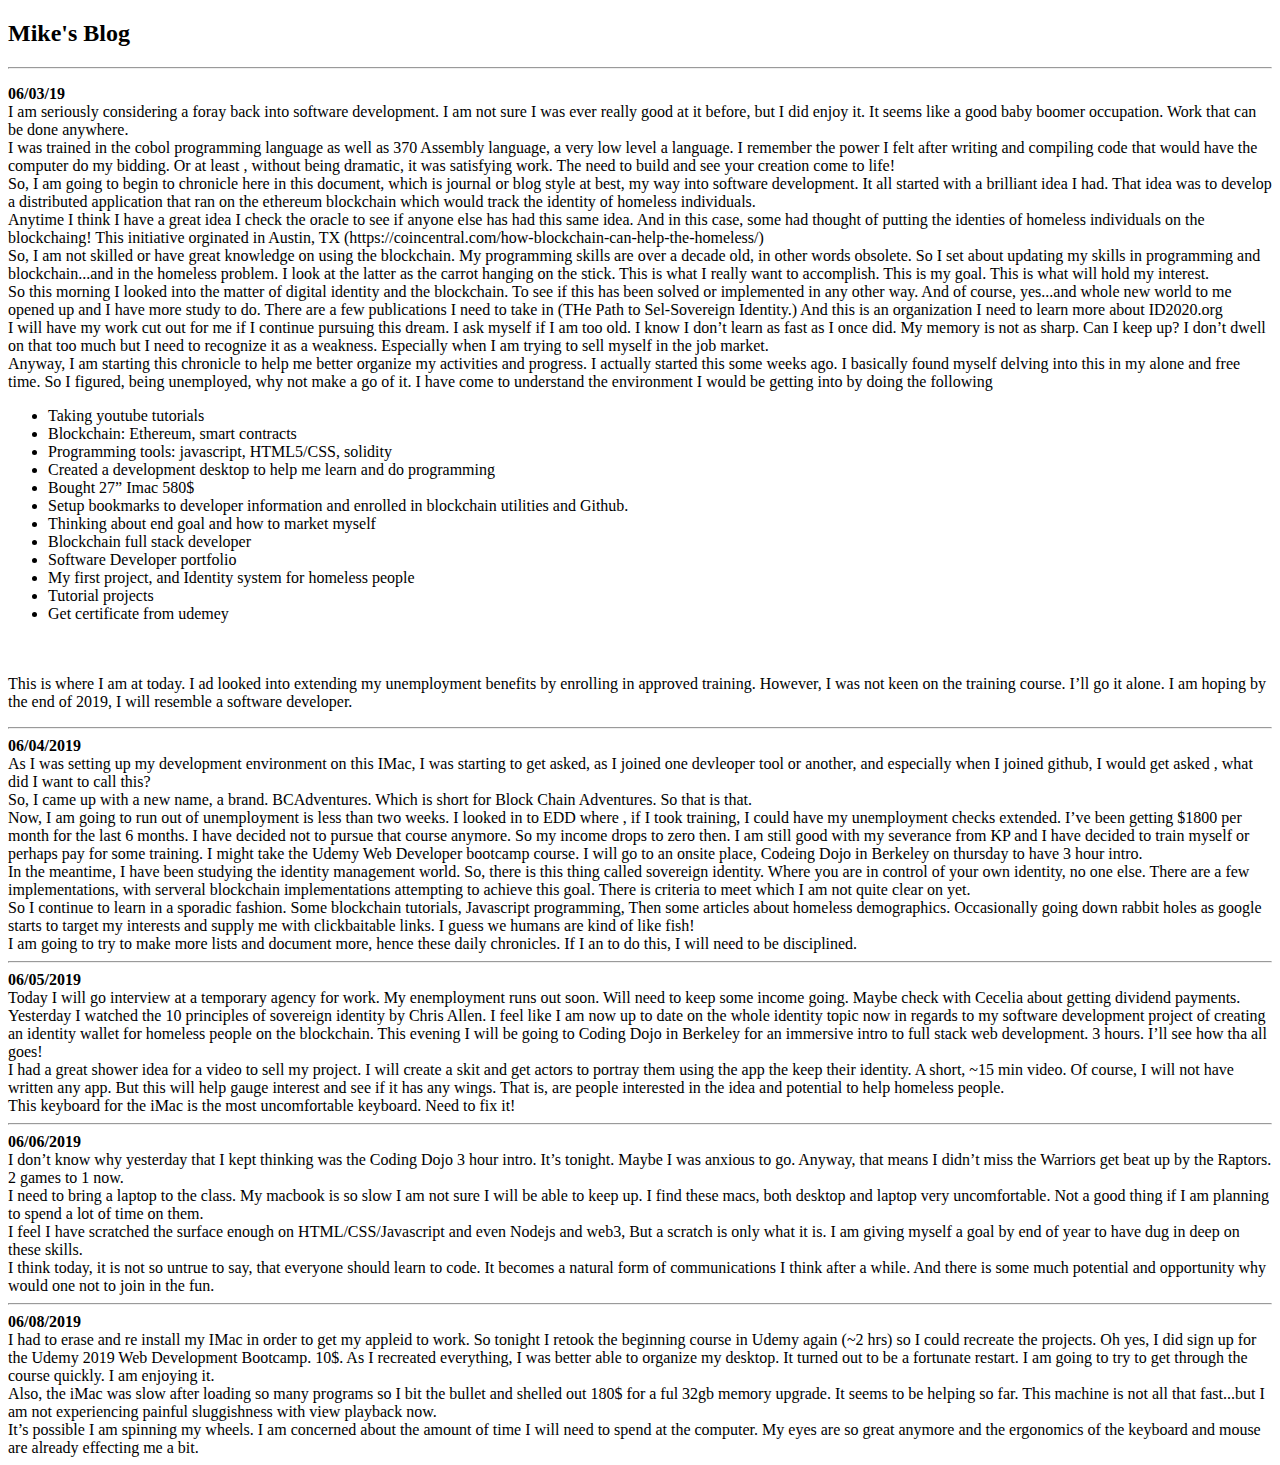
==== blog.html @ 6df71526 "added initial cv web site files" ====
<!DOCTYPE html>
<html lang="en" dir="ltr">

<head>
  <meta charset="utf-8">
  <title>Mike's Blog</title>
</head>

<body>
  <h2>Mike's Blog</h2>
  <hr>
  <div class="logentry">
    <p><strong>06/03/19</strong>
      <br>
      I am seriously considering a foray back into software development. I am not sure I was ever really good at it before, but I did enjoy it. It seems like a good baby boomer occupation. Work that can be done anywhere.
      <br>
      I was trained in the cobol programming language as well as 370 Assembly language, a very low level a language. I remember the power I felt after writing and compiling code that would have the computer do my bidding. Or at least , without being
      dramatic, it was satisfying work. The need to build and see your creation come to life!
      <br>
      So, I am going to begin to chronicle here in this document, which is journal or blog style at best, my way into software development. It all started with a brilliant idea I had. That idea was to develop a distributed application that ran on the
      ethereum blockchain which would track the identity of homeless individuals.
      <br>
      Anytime I think I have a great idea I check the oracle to see if anyone else has had this same idea. And in this case, some had thought of putting the identies of homeless individuals on the blockchaing! This initiative orginated in Austin, TX
      (https://coincentral.com/how-blockchain-can-help-the-homeless/)
      <br>
      So, I am not skilled or have great knowledge on using the blockchain. My programming skills are over a decade old, in other words obsolete. So I set about updating my skills in programming and blockchain...and in the homeless problem. I look at
      the latter as the carrot hanging on the stick. This is what I really want to accomplish. This is my goal. This is what will hold my interest.
      <br>
      So this morning I looked into the matter of digital identity and the blockchain. To see if this has been solved or implemented in any other way. And of course, yes...and whole new world to me opened up and I have more study to do. There are a
      few publications I need to take in (THe Path to Sel-Sovereign Identity.) And this is an organization I need to learn more about ID2020.org
      <br>
      I will have my work cut out for me if I continue pursuing this dream. I ask myself if I am too old. I know I don’t learn as fast as I once did. My memory is not as sharp. Can I keep up? I don’t dwell on that too much but I need to recognize it
      as a weakness. Especially when I am trying to sell myself in the job market.
      <br>
      Anyway, I am starting this chronicle to help me better organize my activities and progress. I actually started this some weeks ago. I basically found myself delving into this in my alone and free time. So I figured, being unemployed, why not
      make a go of it. I have come to understand the environment I would be getting into by doing the following
      <br>
      <ul>
        <li>Taking youtube tutorials</li>
        <li>Blockchain: Ethereum, smart contracts</li>
        <li>Programming tools: javascript, HTML5/CSS, solidity</li>
        <li>Created a development desktop to help me learn and do programming</li>
        <li>Bought 27” Imac 580$</li>
        <li>Setup bookmarks to developer information and enrolled in blockchain utilities and Github.</li>
        <li>Thinking about end goal and how to market myself</li>
        <li>Blockchain full stack developer</li>
        <li>Software Developer portfolio</li>
        <li>My first project, and Identity system for homeless people</li>
        <li>Tutorial projects</li>
        <li>Get certificate from udemey</li>
      </ul>
      <br>
      <br>

      This is where I am at today. I ad looked into extending my unemployment benefits by enrolling in approved training. However, I was not keen on the training course. I’ll go it alone. I am hoping by the end of 2019, I will resemble a software
      developer.
    </p>
    <hr>
  </div>
  <div class="logentry">
    <strong>06/04/2019</strong>
    <br>

    As I was setting up my development environment on this IMac, I was starting to get asked, as I joined one devleoper tool or another, and especially when I joined github, I would get asked , what did I want to call this?
    <br>
    So, I came up with a new name, a brand. BCAdventures. Which is short for Block Chain Adventures. So that is that.
    <br>
    Now, I am going to run out of unemployment is less than two weeks. I looked in to EDD where , if I took training, I could have my unemployment checks extended. I’ve been getting $1800 per month for the last 6 months. I have decided not to pursue
    that course anymore. So my income drops to zero then. I am still good with my severance from KP and I have decided to train myself or perhaps pay for some training. I might take the Udemy Web Developer bootcamp course. I will go to an onsite
    place, Codeing Dojo in Berkeley on thursday to have 3 hour intro.
    <br>
    In the meantime, I have been studying the identity management world. So, there is this thing called sovereign identity. Where you are in control of your own identity, no one else. There are a few implementations, with serveral blockchain
    implementations attempting to achieve this goal. There is criteria to meet which I am not quite clear on yet.
    <br>
    So I continue to learn in a sporadic fashion. Some blockchain tutorials, Javascript programming, Then some articles about homeless demographics. Occasionally going down rabbit holes as google starts to target my interests and supply me with
    clickbaitable links. I guess we humans are kind of like fish!
    <br>
    I am going to try to make more lists and document more, hence these daily chronicles. If I an to do this, I will need to be disciplined.
    <hr>

  </div>
  <div class="logentry">
    <strong>06/05/2019</strong>
    <br>
    Today I will go interview at a temporary agency for work. My enemployment runs out soon. Will need to keep some income going. Maybe check with Cecelia about getting dividend payments.
    <br>
    Yesterday I watched the 10 principles of sovereign identity by Chris Allen. I feel like I am now up to date on the whole identity topic now in regards to my software development project of creating an identity wallet for homeless people on the
    blockchain. This evening I will be going to Coding Dojo in Berkeley for an immersive intro to full stack web development. 3 hours. I’ll see how tha all goes!
    <br>
    I had a great shower idea for a video to sell my project. I will create a skit and get actors to portray them using the app the keep their identity. A short, ~15 min video. Of course, I will not have written any app. But this will help gauge
    interest and see if it has any wings. That is, are people interested in the idea and potential to help homeless people.
    <br>
    This keyboard for the iMac is the most uncomfortable keyboard. Need to fix it!
    <hr>

  </div>
  <div class="logentry">
    <strong> 06/06/2019</strong>
    <br>
    I don’t know why yesterday that I kept thinking was the Coding Dojo 3 hour intro. It’s tonight. Maybe I was anxious to go. Anyway, that means I didn’t miss the Warriors get beat up by the Raptors. 2 games to 1 now.
    <br>
    I need to bring a laptop to the class. My macbook is so slow I am not sure I will be able to keep up. I find these macs, both desktop and laptop very uncomfortable. Not a good thing if I am planning to spend a lot of time on them.
    <br>
    I feel I have scratched the surface enough on HTML/CSS/Javascript and even Nodejs and web3, But a scratch is only what it is. I am giving myself a goal by end of year to have dug in deep on these skills.
    <br>
    I think today, it is not so untrue to say, that everyone should learn to code. It becomes a natural form of communications I think after a while. And there is some much potential and opportunity why would one not to join in the fun.
    <hr>

  </div>
  <div class=logentry>
    <strong>06/08/2019</strong>
    <br>
    I had to erase and re install my IMac in order to get my appleid to work. So tonight I retook the beginning course in Udemy again (~2 hrs) so I could recreate the projects. Oh yes, I did sign up for the Udemy 2019 Web Development Bootcamp. 10$.
    As I recreated everything, I was better able to organize my desktop. It turned out to be a fortunate restart. I am going to try to get through the course quickly. I am enjoying it.
    <br>
    Also, the iMac was slow after loading so many programs so I bit the bullet and shelled out 180$ for a ful 32gb memory upgrade. It seems to be helping so far. This machine is not all that fast...but I am not experiencing painful sluggishness with
    view playback now.
    <br>
    It’s possible I am spinning my wheels. I am concerned about the amount of time I will need to spend at the computer. My eyes are so great anymore and the ergonomics of the keyboard and mouse are already effecting me a bit.
  </div>
</body>

</html>
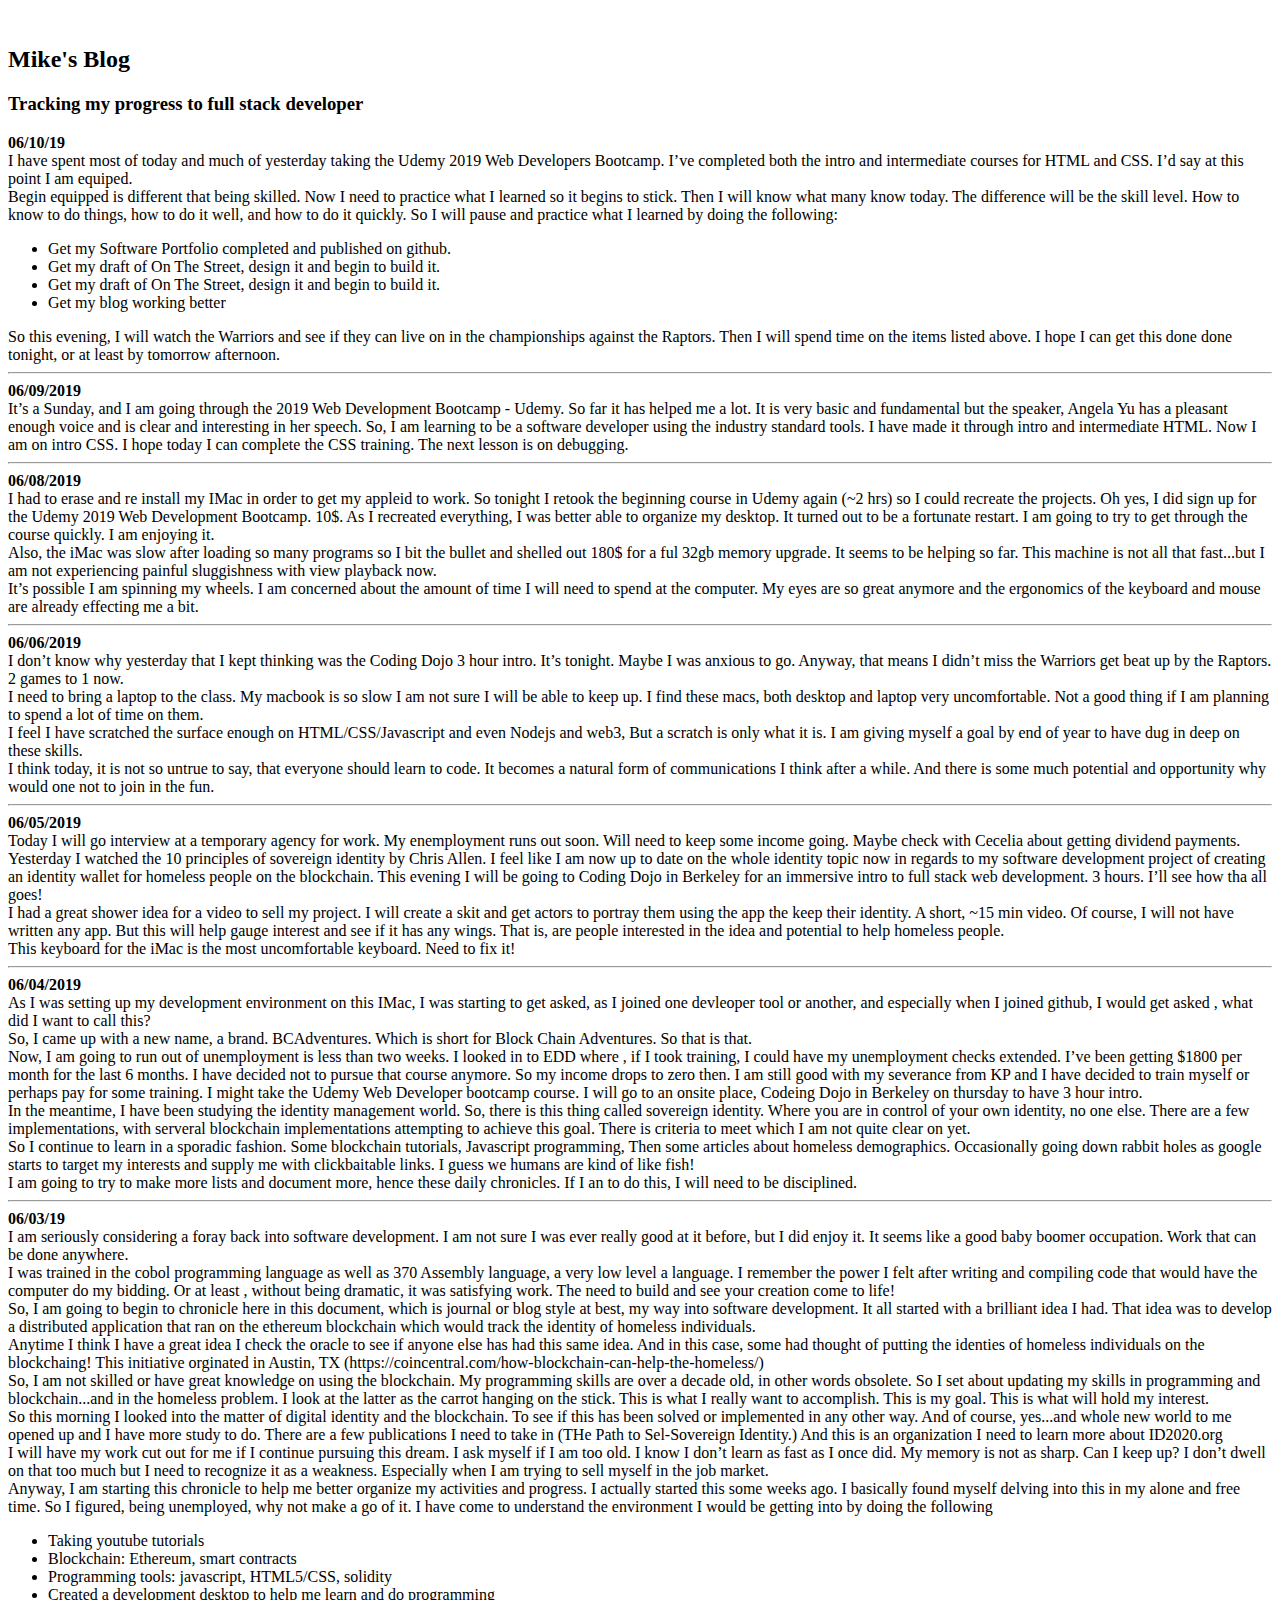
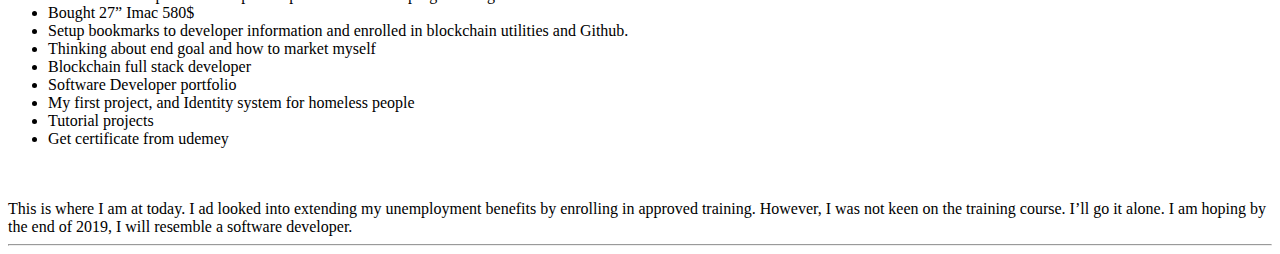
==== commit f44807a4: "updates to all files" ====
--- a/blog.html
+++ b/blog.html
@@ -4,58 +4,83 @@
 <head>
   <meta charset="utf-8">
   <title>Mike's Blog</title>
+  <link rel="stylesheet" href="css/style.css">
 </head>
 
-<body>
-  <h2>Mike's Blog</h2>
+<body class="blogPage">
+  <div class="blogtop">
+    <img class="blogpic" src="img/mikehines.jpg" alt="">
+    <h2>Mike's Blog</h2>
+    <h3>Tracking my progress to full stack developer</h3>
+  </div>
+
+  <div class="logentry">
+    <strong>06/10/19</strong><br>
+
+    I have spent most of today and much of yesterday taking the Udemy 2019 Web Developers Bootcamp. I’ve completed both the intro and intermediate courses for HTML and CSS. I’d say at this point I am equiped.
+    <br>
+    Begin equipped is different that being skilled. Now I need to practice what I learned so it begins to stick. Then I will know what many know today. The difference will be the skill level. How to know to do things, how to do it well, and how to do
+    it quickly. So I will pause and practice what I learned by doing the following:
+    <br>
+    <ul>
+      <li>Get my Software Portfolio completed and published on github.</li>
+      <li>Get my draft of On The Street, design it and begin to build it.</li>
+      <li>Get my draft of On The Street, design it and begin to build it.</li>
+      <li>Get my blog working better</li>
+    </ul>
+    So this evening, I will watch the Warriors and see if they can live on in the championships against the Raptors. Then I will spend time on the items listed above. I hope I can get this done done tonight, or at least by tomorrow afternoon.
+    <hr>
+  </div>
+  <div class="logentry">
+    <strong>06/09/2019</strong><br>
+
+    It’s a Sunday, and I am going through the 2019 Web Development Bootcamp - Udemy. So far it has helped me a lot. It is very basic and fundamental but the speaker, Angela Yu has a pleasant enough voice and is clear and interesting in her speech.
+    So, I am learning to be a software developer using the industry standard tools. I have made it through intro and intermediate HTML. Now I am on intro CSS. I hope today I can complete the CSS training. The next lesson is on debugging.
+    <br>
+    <hr>
+  </div>
+  <div class=logentry>
+    <strong>06/08/2019</strong>
+    <br>
+    I had to erase and re install my IMac in order to get my appleid to work. So tonight I retook the beginning course in Udemy again (~2 hrs) so I could recreate the projects. Oh yes, I did sign up for the Udemy 2019 Web Development Bootcamp. 10$.
+    As I recreated everything, I was better able to organize my desktop. It turned out to be a fortunate restart. I am going to try to get through the course quickly. I am enjoying it.
+    <br>
+    Also, the iMac was slow after loading so many programs so I bit the bullet and shelled out 180$ for a ful 32gb memory upgrade. It seems to be helping so far. This machine is not all that fast...but I am not experiencing painful sluggishness with
+    view playback now.
+    <br>
+    It’s possible I am spinning my wheels. I am concerned about the amount of time I will need to spend at the computer. My eyes are so great anymore and the ergonomics of the keyboard and mouse are already effecting me a bit.
+  </div>
   <hr>
+
+
   <div class="logentry">
-    <p><strong>06/03/19</strong>
-      <br>
-      I am seriously considering a foray back into software development. I am not sure I was ever really good at it before, but I did enjoy it. It seems like a good baby boomer occupation. Work that can be done anywhere.
-      <br>
-      I was trained in the cobol programming language as well as 370 Assembly language, a very low level a language. I remember the power I felt after writing and compiling code that would have the computer do my bidding. Or at least , without being
-      dramatic, it was satisfying work. The need to build and see your creation come to life!
-      <br>
-      So, I am going to begin to chronicle here in this document, which is journal or blog style at best, my way into software development. It all started with a brilliant idea I had. That idea was to develop a distributed application that ran on the
-      ethereum blockchain which would track the identity of homeless individuals.
-      <br>
-      Anytime I think I have a great idea I check the oracle to see if anyone else has had this same idea. And in this case, some had thought of putting the identies of homeless individuals on the blockchaing! This initiative orginated in Austin, TX
-      (https://coincentral.com/how-blockchain-can-help-the-homeless/)
-      <br>
-      So, I am not skilled or have great knowledge on using the blockchain. My programming skills are over a decade old, in other words obsolete. So I set about updating my skills in programming and blockchain...and in the homeless problem. I look at
-      the latter as the carrot hanging on the stick. This is what I really want to accomplish. This is my goal. This is what will hold my interest.
-      <br>
-      So this morning I looked into the matter of digital identity and the blockchain. To see if this has been solved or implemented in any other way. And of course, yes...and whole new world to me opened up and I have more study to do. There are a
-      few publications I need to take in (THe Path to Sel-Sovereign Identity.) And this is an organization I need to learn more about ID2020.org
-      <br>
-      I will have my work cut out for me if I continue pursuing this dream. I ask myself if I am too old. I know I don’t learn as fast as I once did. My memory is not as sharp. Can I keep up? I don’t dwell on that too much but I need to recognize it
-      as a weakness. Especially when I am trying to sell myself in the job market.
-      <br>
-      Anyway, I am starting this chronicle to help me better organize my activities and progress. I actually started this some weeks ago. I basically found myself delving into this in my alone and free time. So I figured, being unemployed, why not
-      make a go of it. I have come to understand the environment I would be getting into by doing the following
-      <br>
-      <ul>
-        <li>Taking youtube tutorials</li>
-        <li>Blockchain: Ethereum, smart contracts</li>
-        <li>Programming tools: javascript, HTML5/CSS, solidity</li>
-        <li>Created a development desktop to help me learn and do programming</li>
-        <li>Bought 27” Imac 580$</li>
-        <li>Setup bookmarks to developer information and enrolled in blockchain utilities and Github.</li>
-        <li>Thinking about end goal and how to market myself</li>
-        <li>Blockchain full stack developer</li>
-        <li>Software Developer portfolio</li>
-        <li>My first project, and Identity system for homeless people</li>
-        <li>Tutorial projects</li>
-        <li>Get certificate from udemey</li>
-      </ul>
-      <br>
-      <br>
+    <strong> 06/06/2019</strong>
+    <br>
+    I don’t know why yesterday that I kept thinking was the Coding Dojo 3 hour intro. It’s tonight. Maybe I was anxious to go. Anyway, that means I didn’t miss the Warriors get beat up by the Raptors. 2 games to 1 now.
+    <br>
+    I need to bring a laptop to the class. My macbook is so slow I am not sure I will be able to keep up. I find these macs, both desktop and laptop very uncomfortable. Not a good thing if I am planning to spend a lot of time on them.
+    <br>
+    I feel I have scratched the surface enough on HTML/CSS/Javascript and even Nodejs and web3, But a scratch is only what it is. I am giving myself a goal by end of year to have dug in deep on these skills.
+    <br>
+    I think today, it is not so untrue to say, that everyone should learn to code. It becomes a natural form of communications I think after a while. And there is some much potential and opportunity why would one not to join in the fun.
+    <hr>
 
-      This is where I am at today. I ad looked into extending my unemployment benefits by enrolling in approved training. However, I was not keen on the training course. I’ll go it alone. I am hoping by the end of 2019, I will resemble a software
-      developer.
-    </p>
+  </div>
+
+  <div class="logentry">
+    <strong>06/05/2019</strong>
+    <br>
+    Today I will go interview at a temporary agency for work. My enemployment runs out soon. Will need to keep some income going. Maybe check with Cecelia about getting dividend payments.
+    <br>
+    Yesterday I watched the 10 principles of sovereign identity by Chris Allen. I feel like I am now up to date on the whole identity topic now in regards to my software development project of creating an identity wallet for homeless people on the
+    blockchain. This evening I will be going to Coding Dojo in Berkeley for an immersive intro to full stack web development. 3 hours. I’ll see how tha all goes!
+    <br>
+    I had a great shower idea for a video to sell my project. I will create a skit and get actors to portray them using the app the keep their identity. A short, ~15 min video. Of course, I will not have written any app. But this will help gauge
+    interest and see if it has any wings. That is, are people interested in the idea and potential to help homeless people.
+    <br>
+    This keyboard for the iMac is the most uncomfortable keyboard. Need to fix it!
     <hr>
+
   </div>
   <div class="logentry">
     <strong>06/04/2019</strong>
@@ -80,43 +105,52 @@
 
   </div>
   <div class="logentry">
-    <strong>06/05/2019</strong>
+    <strong>06/03/19</strong>
     <br>
-    Today I will go interview at a temporary agency for work. My enemployment runs out soon. Will need to keep some income going. Maybe check with Cecelia about getting dividend payments.
+    I am seriously considering a foray back into software development. I am not sure I was ever really good at it before, but I did enjoy it. It seems like a good baby boomer occupation. Work that can be done anywhere.
     <br>
-    Yesterday I watched the 10 principles of sovereign identity by Chris Allen. I feel like I am now up to date on the whole identity topic now in regards to my software development project of creating an identity wallet for homeless people on the
-    blockchain. This evening I will be going to Coding Dojo in Berkeley for an immersive intro to full stack web development. 3 hours. I’ll see how tha all goes!
+    I was trained in the cobol programming language as well as 370 Assembly language, a very low level a language. I remember the power I felt after writing and compiling code that would have the computer do my bidding. Or at least , without being
+    dramatic, it was satisfying work. The need to build and see your creation come to life!
     <br>
-    I had a great shower idea for a video to sell my project. I will create a skit and get actors to portray them using the app the keep their identity. A short, ~15 min video. Of course, I will not have written any app. But this will help gauge
-    interest and see if it has any wings. That is, are people interested in the idea and potential to help homeless people.
+    So, I am going to begin to chronicle here in this document, which is journal or blog style at best, my way into software development. It all started with a brilliant idea I had. That idea was to develop a distributed application that ran on the
+    ethereum blockchain which would track the identity of homeless individuals.
     <br>
-    This keyboard for the iMac is the most uncomfortable keyboard. Need to fix it!
+    Anytime I think I have a great idea I check the oracle to see if anyone else has had this same idea. And in this case, some had thought of putting the identies of homeless individuals on the blockchaing! This initiative orginated in Austin, TX
+    (https://coincentral.com/how-blockchain-can-help-the-homeless/)
+    <br>
+    So, I am not skilled or have great knowledge on using the blockchain. My programming skills are over a decade old, in other words obsolete. So I set about updating my skills in programming and blockchain...and in the homeless problem. I look at
+    the latter as the carrot hanging on the stick. This is what I really want to accomplish. This is my goal. This is what will hold my interest.
+    <br>
+    So this morning I looked into the matter of digital identity and the blockchain. To see if this has been solved or implemented in any other way. And of course, yes...and whole new world to me opened up and I have more study to do. There are a
+    few publications I need to take in (THe Path to Sel-Sovereign Identity.) And this is an organization I need to learn more about ID2020.org
+    <br>
+    I will have my work cut out for me if I continue pursuing this dream. I ask myself if I am too old. I know I don’t learn as fast as I once did. My memory is not as sharp. Can I keep up? I don’t dwell on that too much but I need to recognize it
+    as a weakness. Especially when I am trying to sell myself in the job market.
+    <br>
+    Anyway, I am starting this chronicle to help me better organize my activities and progress. I actually started this some weeks ago. I basically found myself delving into this in my alone and free time. So I figured, being unemployed, why not
+    make a go of it. I have come to understand the environment I would be getting into by doing the following
+    <br>
+    <ul>
+      <li>Taking youtube tutorials</li>
+      <li>Blockchain: Ethereum, smart contracts</li>
+      <li>Programming tools: javascript, HTML5/CSS, solidity</li>
+      <li>Created a development desktop to help me learn and do programming</li>
+      <li>Bought 27” Imac 580$</li>
+      <li>Setup bookmarks to developer information and enrolled in blockchain utilities and Github.</li>
+      <li>Thinking about end goal and how to market myself</li>
+      <li>Blockchain full stack developer</li>
+      <li>Software Developer portfolio</li>
+      <li>My first project, and Identity system for homeless people</li>
+      <li>Tutorial projects</li>
+      <li>Get certificate from udemey</li>
+    </ul>
+    <br>
+    <br>
+
+    This is where I am at today. I ad looked into extending my unemployment benefits by enrolling in approved training. However, I was not keen on the training course. I’ll go it alone. I am hoping by the end of 2019, I will resemble a software
+    developer.
+
     <hr>
-
-  </div>
-  <div class="logentry">
-    <strong> 06/06/2019</strong>
-    <br>
-    I don’t know why yesterday that I kept thinking was the Coding Dojo 3 hour intro. It’s tonight. Maybe I was anxious to go. Anyway, that means I didn’t miss the Warriors get beat up by the Raptors. 2 games to 1 now.
-    <br>
-    I need to bring a laptop to the class. My macbook is so slow I am not sure I will be able to keep up. I find these macs, both desktop and laptop very uncomfortable. Not a good thing if I am planning to spend a lot of time on them.
-    <br>
-    I feel I have scratched the surface enough on HTML/CSS/Javascript and even Nodejs and web3, But a scratch is only what it is. I am giving myself a goal by end of year to have dug in deep on these skills.
-    <br>
-    I think today, it is not so untrue to say, that everyone should learn to code. It becomes a natural form of communications I think after a while. And there is some much potential and opportunity why would one not to join in the fun.
-    <hr>
-
-  </div>
-  <div class=logentry>
-    <strong>06/08/2019</strong>
-    <br>
-    I had to erase and re install my IMac in order to get my appleid to work. So tonight I retook the beginning course in Udemy again (~2 hrs) so I could recreate the projects. Oh yes, I did sign up for the Udemy 2019 Web Development Bootcamp. 10$.
-    As I recreated everything, I was better able to organize my desktop. It turned out to be a fortunate restart. I am going to try to get through the course quickly. I am enjoying it.
-    <br>
-    Also, the iMac was slow after loading so many programs so I bit the bullet and shelled out 180$ for a ful 32gb memory upgrade. It seems to be helping so far. This machine is not all that fast...but I am not experiencing painful sluggishness with
-    view playback now.
-    <br>
-    It’s possible I am spinning my wheels. I am concerned about the amount of time I will need to spend at the computer. My eyes are so great anymore and the ergonomics of the keyboard and mouse are already effecting me a bit.
   </div>
 </body>
 
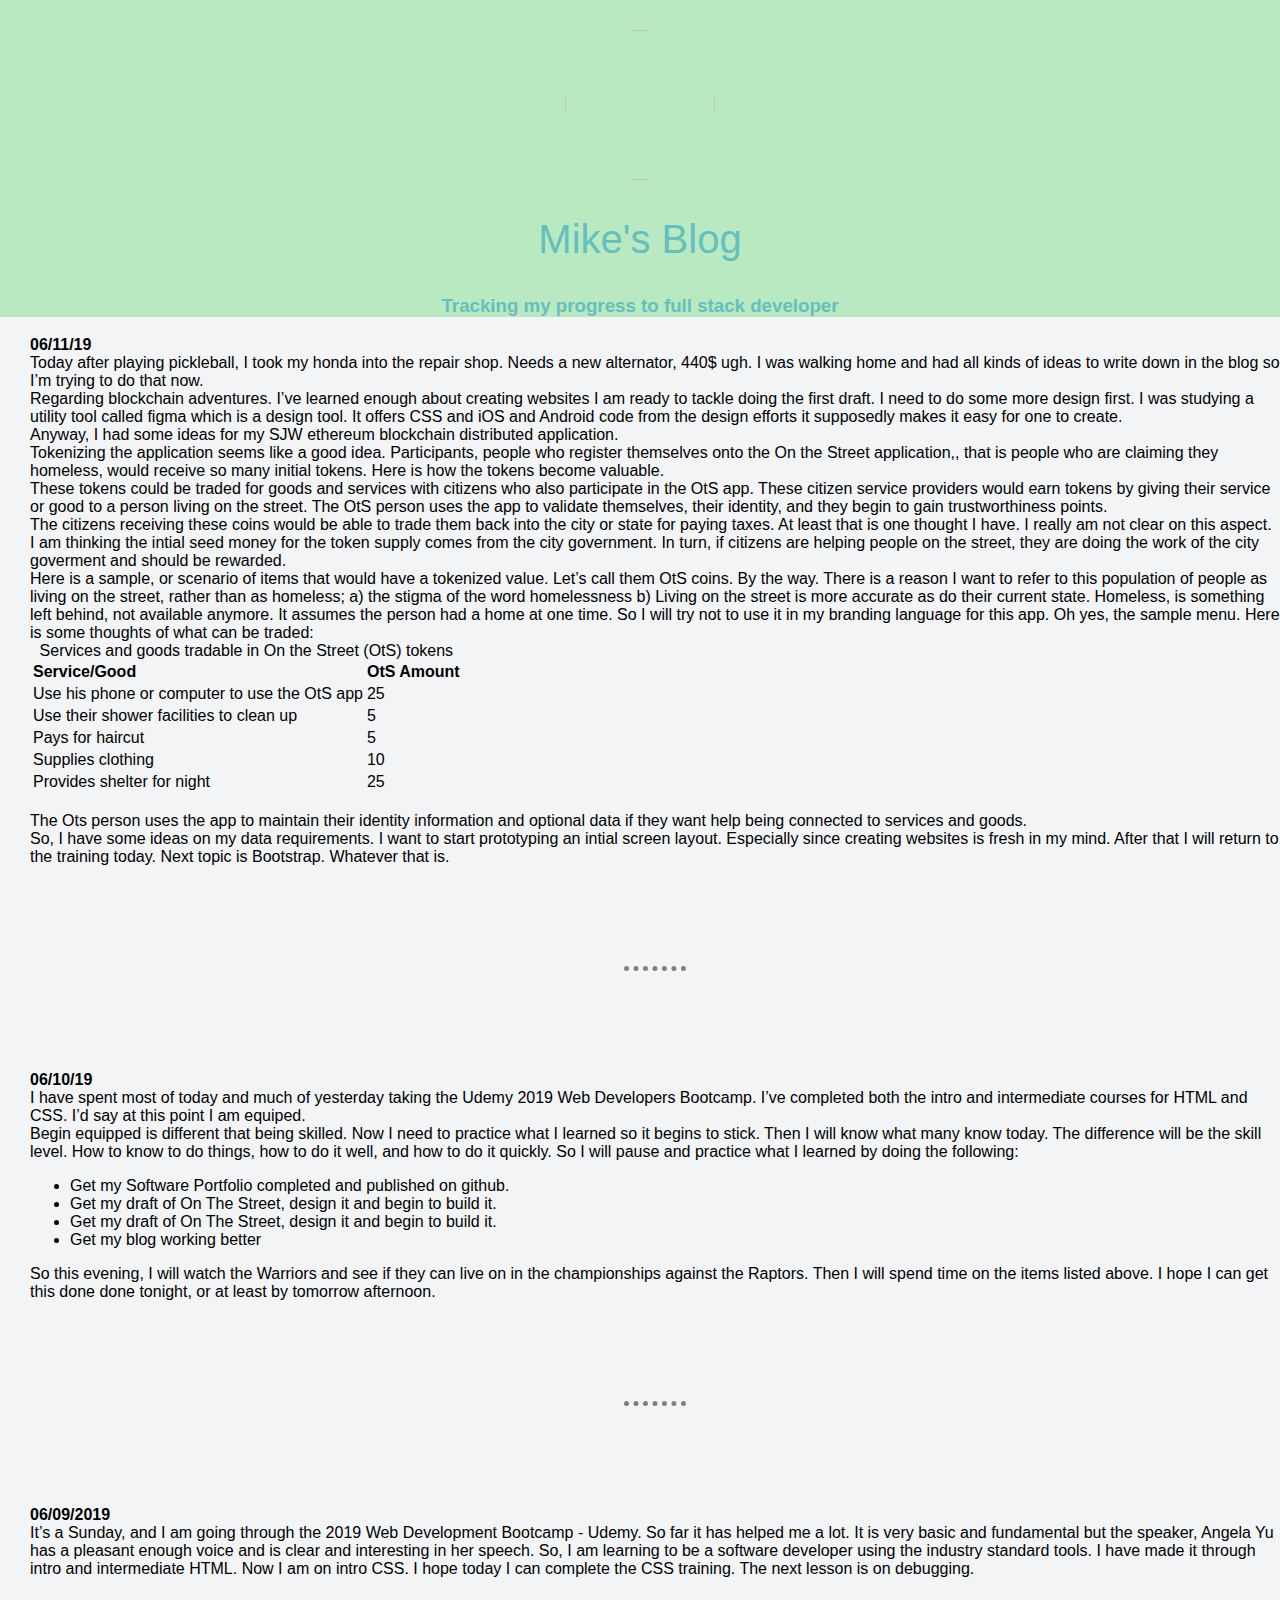
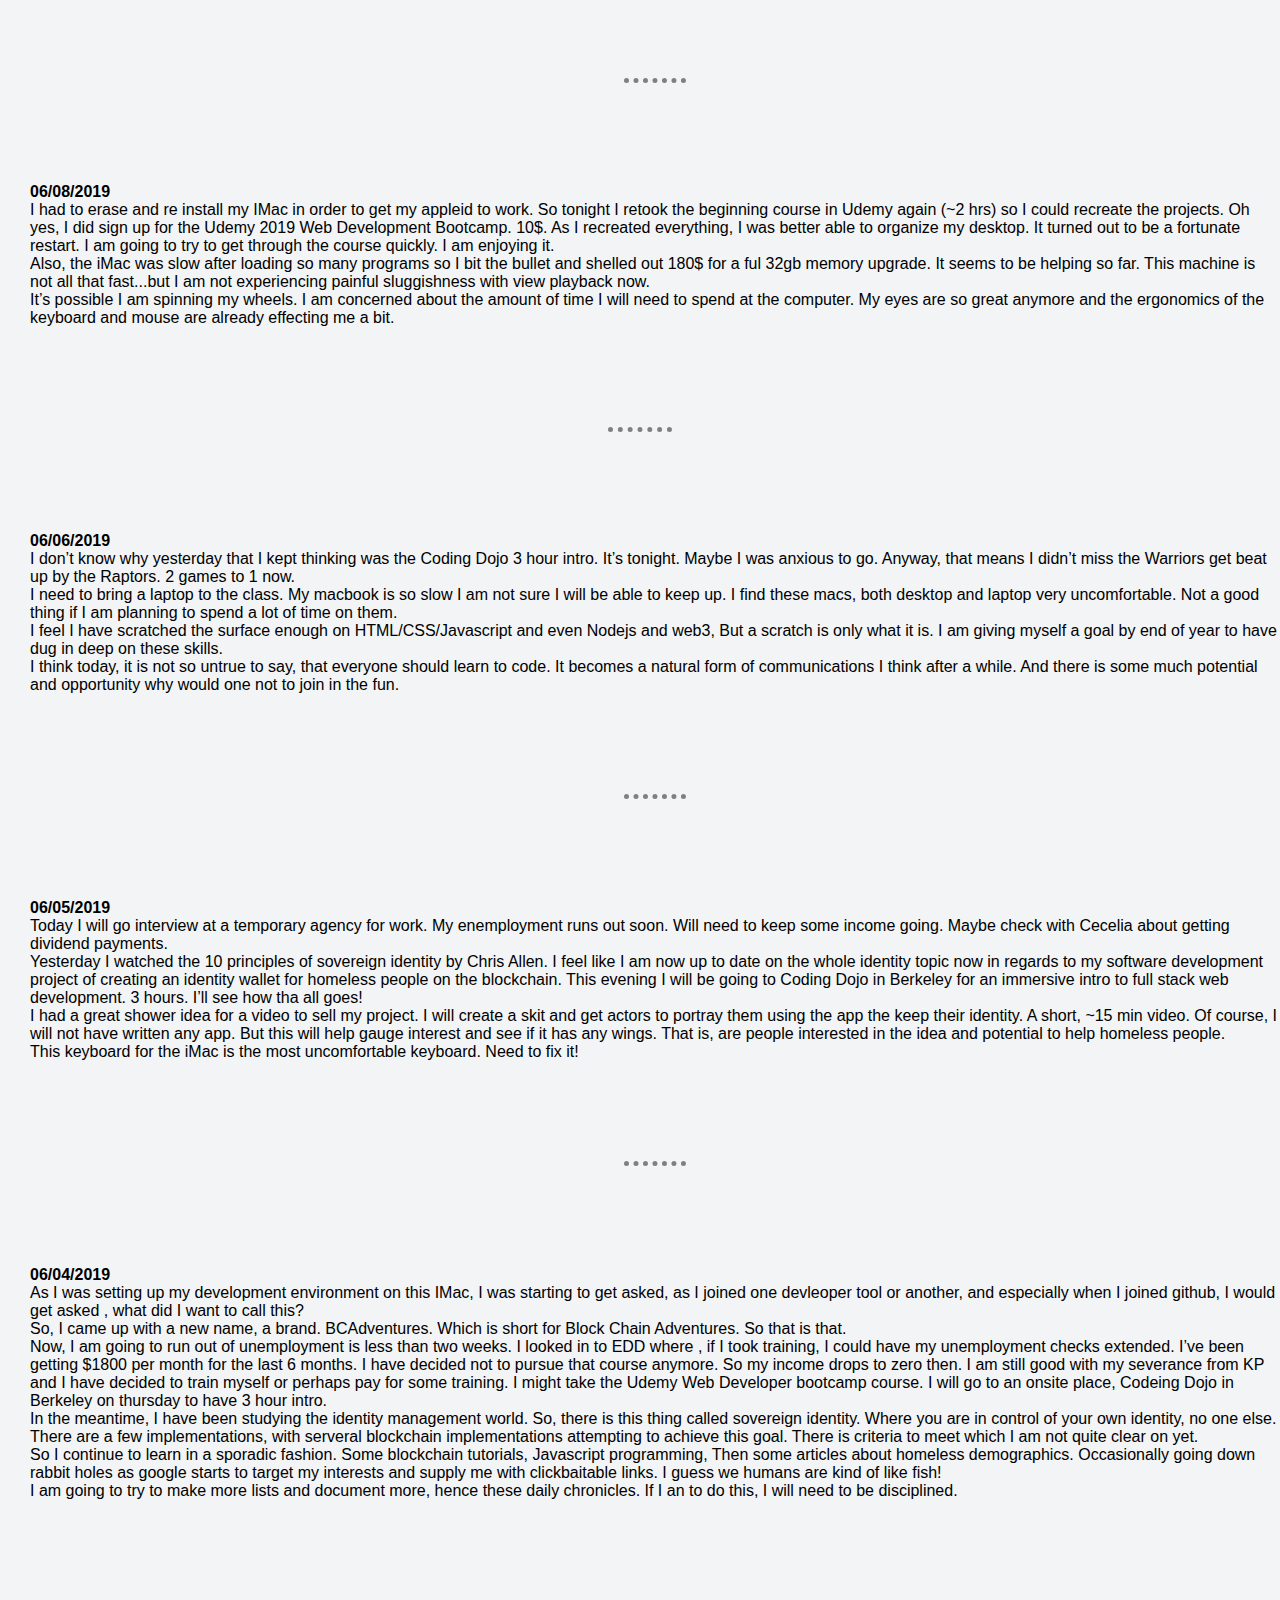
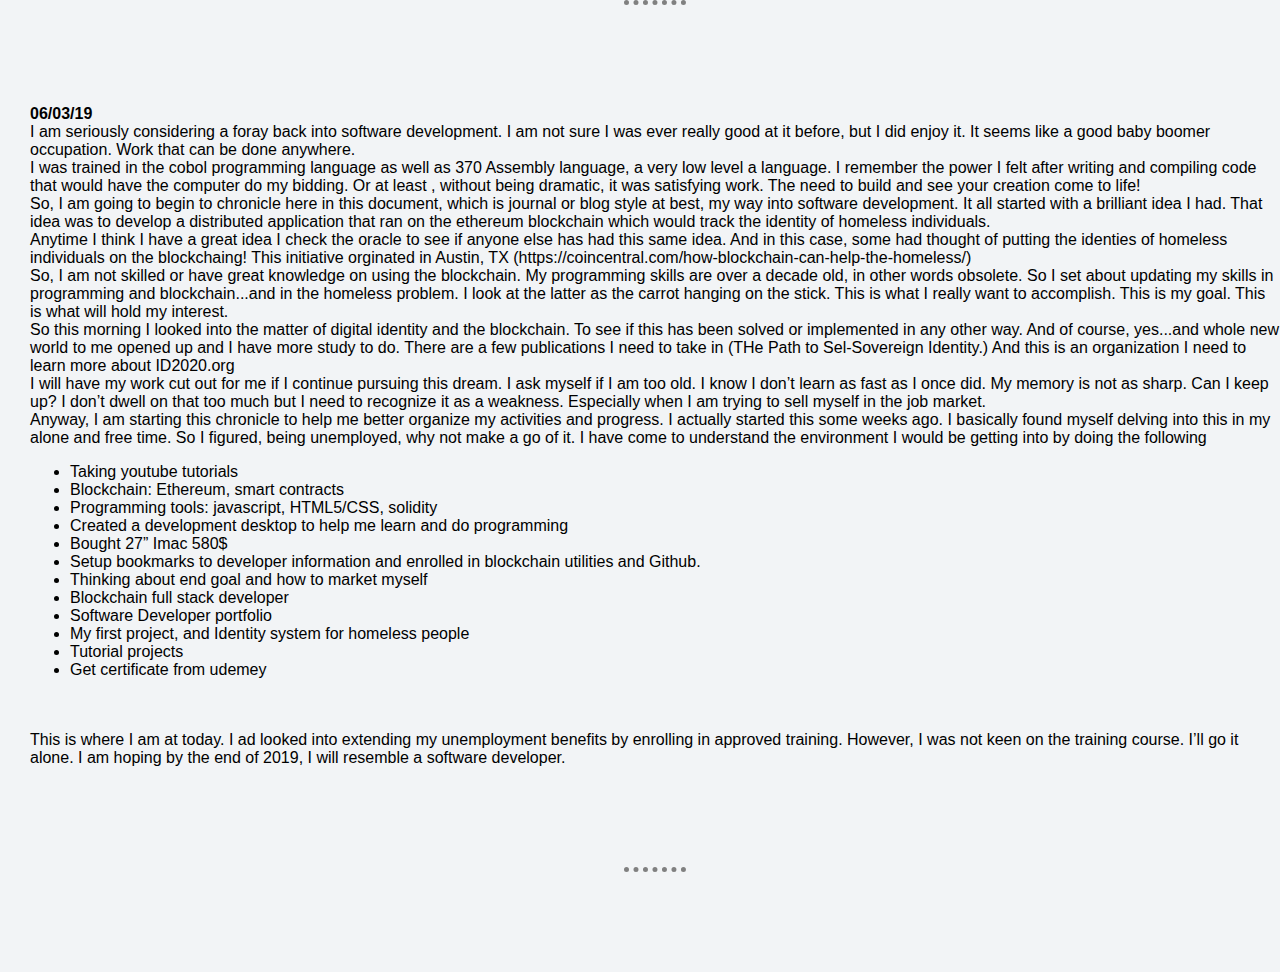
==== commit ed6ef6b9: "Cosmetic changes" ====
--- a/blog.html
+++ b/blog.html
@@ -12,6 +12,68 @@
     <img class="blogpic" src="img/mikehines.jpg" alt="">
     <h2>Mike's Blog</h2>
     <h3>Tracking my progress to full stack developer</h3>
+  </div>
+  <div class="logentry">
+    <strong>06/11/19</strong>
+    <br>
+    Today after playing pickleball, I took my honda into the repair shop. Needs a new alternator, 440$ ugh. I was walking home and had all kinds of ideas to write down in the blog so I’m trying to do that now.
+    <br>
+    Regarding blockchain adventures. I’ve learned enough about creating websites I am ready to tackle doing the first draft. I need to do some more design first. I was studying a utility tool called figma which is a design tool. It offers CSS and iOS
+    and Android code from the design efforts it supposedly makes it easy for one to create.
+    <br>
+    Anyway, I had some ideas for my SJW ethereum blockchain distributed application.
+    <br>
+    Tokenizing the application seems like a good idea. Participants, people who register themselves onto the On the Street application,, that is people who are claiming they homeless, would receive so many initial tokens. Here is how the tokens
+    become valuable.
+    <br>
+
+    These tokens could be traded for goods and services with citizens who also participate in the OtS app. These citizen service providers would earn tokens by giving their service or good to a person living on the street. The OtS person uses the app
+    to validate themselves, their identity, and they begin to gain trustworthiness points.
+    <br>
+
+    The citizens receiving these coins would be able to trade them back into the city or state for paying taxes. At least that is one thought I have. I really am not clear on this aspect. I am thinking the intial seed money for the token supply comes
+    from the city government. In turn, if citizens are helping people on the street, they are doing the work of the city goverment and should be rewarded.
+    <br>
+
+    Here is a sample, or scenario of items that would have a tokenized value. Let’s call them OtS coins. By the way. There is a reason I want to refer to this population of people as living on the street, rather than as homeless; a) the stigma of the
+    word homelessness b) Living on the street is more accurate as do their current state. Homeless, is something left behind, not available anymore. It assumes the person had a home at one time. So I will try not to use it in my branding language for
+    this app. Oh yes, the sample menu. Here is some thoughts of what can be traded:
+    <br>
+    <table>
+      <caption>Services and goods tradable in On the Street (OtS) tokens</caption>
+      <thead>
+        <tr>
+          <th scope="col">Service/Good</th>
+          <th scope="col">OtS Amount</th>
+        </tr>
+      </thead>
+        
+      <tr>
+        <td>Use his phone or computer to use the OtS app</td>
+        <td>25</td>
+      </tr>
+      <tr>
+        <td>Use their shower facilities to clean up</td>
+        <td>5</td>
+      </tr>
+      <tr>
+        <td>Pays for haircut</td>
+        <td>5</td>
+      </tr>
+      <tr>
+        <td>Supplies clothing</td>
+        <td>10</td>
+      </tr>
+      <tr>
+        <td>Provides shelter for night</td>
+        <td>25</td>
+      </tr>
+    </table>
+    <br>
+    The Ots person uses the app to maintain their identity information and optional data if they want help being connected to services and goods.
+    <br>
+    So, I have some ideas on my data requirements. I want to start prototyping an intial screen layout. Especially since creating websites is fresh in my mind. After that I will return to the training today. Next topic is Bootstrap. Whatever that is.
+    <hr>
   </div>
 
   <div class="logentry">
--- a/css/style.css
+++ b/css/style.css
@@ -0,0 +1,183 @@
+
+
+body {
+  margin: 0;
+  text-align: center;
+  font-family: 'Merriweather', serif;
+
+
+
+}
+
+h1 {
+  margin-top: 0;
+  font-family: 'Sacramento', cursive;
+  font-size: 90px;
+  padding-top: 60px;
+  color: #66BFBF;
+
+}
+h2 {
+    font-family: 'Montserrat', sans-serif;
+    font-size: 2.5rem;
+    color: #66BFBF;
+    font-weight: normal;
+
+
+}
+h3 {
+    font-family: 'Montserrat', sans-serif;
+    color: #66BFBF;
+}
+
+hr {
+  border-style: dotted none none;
+  border-color: grey;
+  border-width: 5px;
+  width: 5%;
+  margin: 100px auto 100px auto;
+}
+ p {
+   line-height: 2;
+   width: 345px;
+   margin: 30px auto;
+ }
+/*******************  class modifiers *******************/
+.top-container {
+  position: relative;
+  background-color: #b8e9c0;
+  margin-top: 0;
+  background-image: url("img/green-watercolor-free-vector-texture.jpg");
+}
+.middle-container {
+  margin: 100px auto 100px auto;
+}
+.bottom-container {
+
+}
+.top-cloud {
+  position: absolute;
+  left: 730px;
+  top: 20px;
+
+}
+
+.bottom-cloud {
+  position: absolute;
+  left: 160px;
+}
+
+.profilepic {
+  border-radius: 100%;
+  height: 150px;
+  width: 150px;
+}
+
+.blogpic {
+  border-radius: 100%;
+  height: 150px;
+  width: 150px;
+  margin-top: 30px;
+}
+.blogtop {
+  background-color: #b8e9c0;
+  margin-bottom: 30px:
+}
+.mountain {
+  width: 250px;
+  height: 250px;
+  border-radius: 100%;
+
+}
+
+.skill-row {
+  width: 50%;
+  margin: auto;
+  text-align: left;
+  line-height: 2;
+}
+
+.dlt {
+  height: 200px;
+  width: 200px;
+  margin-bottom: 30px;
+  border-radius: 100%;
+}
+
+.blockchain-img {
+  height: 150px;
+  width: 150px;
+  float:left;
+  margin-right: 30px;
+}
+
+.healthcare-img {
+  height: 150px;
+  width: 150px;
+  float:right;
+  border-radius: 100%;
+  margin-left: 30px;
+
+}
+
+.btn {
+  background: #11cdd4;
+  background-image: -webkit-linear-gradient(top, #11cdd4, #11999e);
+  background-image: -moz-linear-gradient(top, #11cdd4, #11999e);
+  background-image: -ms-linear-gradient(top, #11cdd4, #11999e);
+  background-image: -o-linear-gradient(top, #11cdd4, #11999e);
+  background-image: linear-gradient(to bottom, #11cdd4, #11999e);
+  -webkit-border-radius: 8;
+  -moz-border-radius: 8;
+  border-radius: 8px;
+  font-family: 'Montserrat', sans-serif;
+  color: #ffffff;
+  font-size: 20px;
+  padding: 10px 20px 10px 20px;
+  text-decoration: none;
+  margin: 50px auto;
+}
+
+.btn:hover {
+  background: #30ec3b;
+  background-image: -webkit-linear-gradient(top, #30ec3b, #2bc48d);
+  background-image: -moz-linear-gradient(top, #30ec3b, #2bc48d);
+  background-image: -ms-linear-gradient(top, #30ec3b, #2bc48d);
+  background-image: -o-linear-gradient(top, #30ec3b, #2bc48d);
+  background-image: linear-gradient(to bottom, #30ec3b, #2bc48d);
+  text-decoration: none;
+}
+
+.bottom-container {
+    background-color: #66BFBF;
+    margin: 60px auto 20 auto;
+    height: 2em;
+    padding: 50px 0 80px;
+
+
+}
+.footer-link {
+  font-family: 'Montserrat', sans-serif;
+  color: #11999E;
+  text-decoration: none;
+  margin: 20px 10px;
+}
+.copyright {
+  color: #EAF6F6;
+}
+
+.resume {
+  text-decoration: none;
+  color: grey;
+  margin-left: 80px;
+}
+
+.logentry {
+  font-family: helvetica;
+  text-align: left;
+  margin: 0 auto 0 30px;
+}
+
+.blogPage {
+  background-color: #f2f4f6;
+}
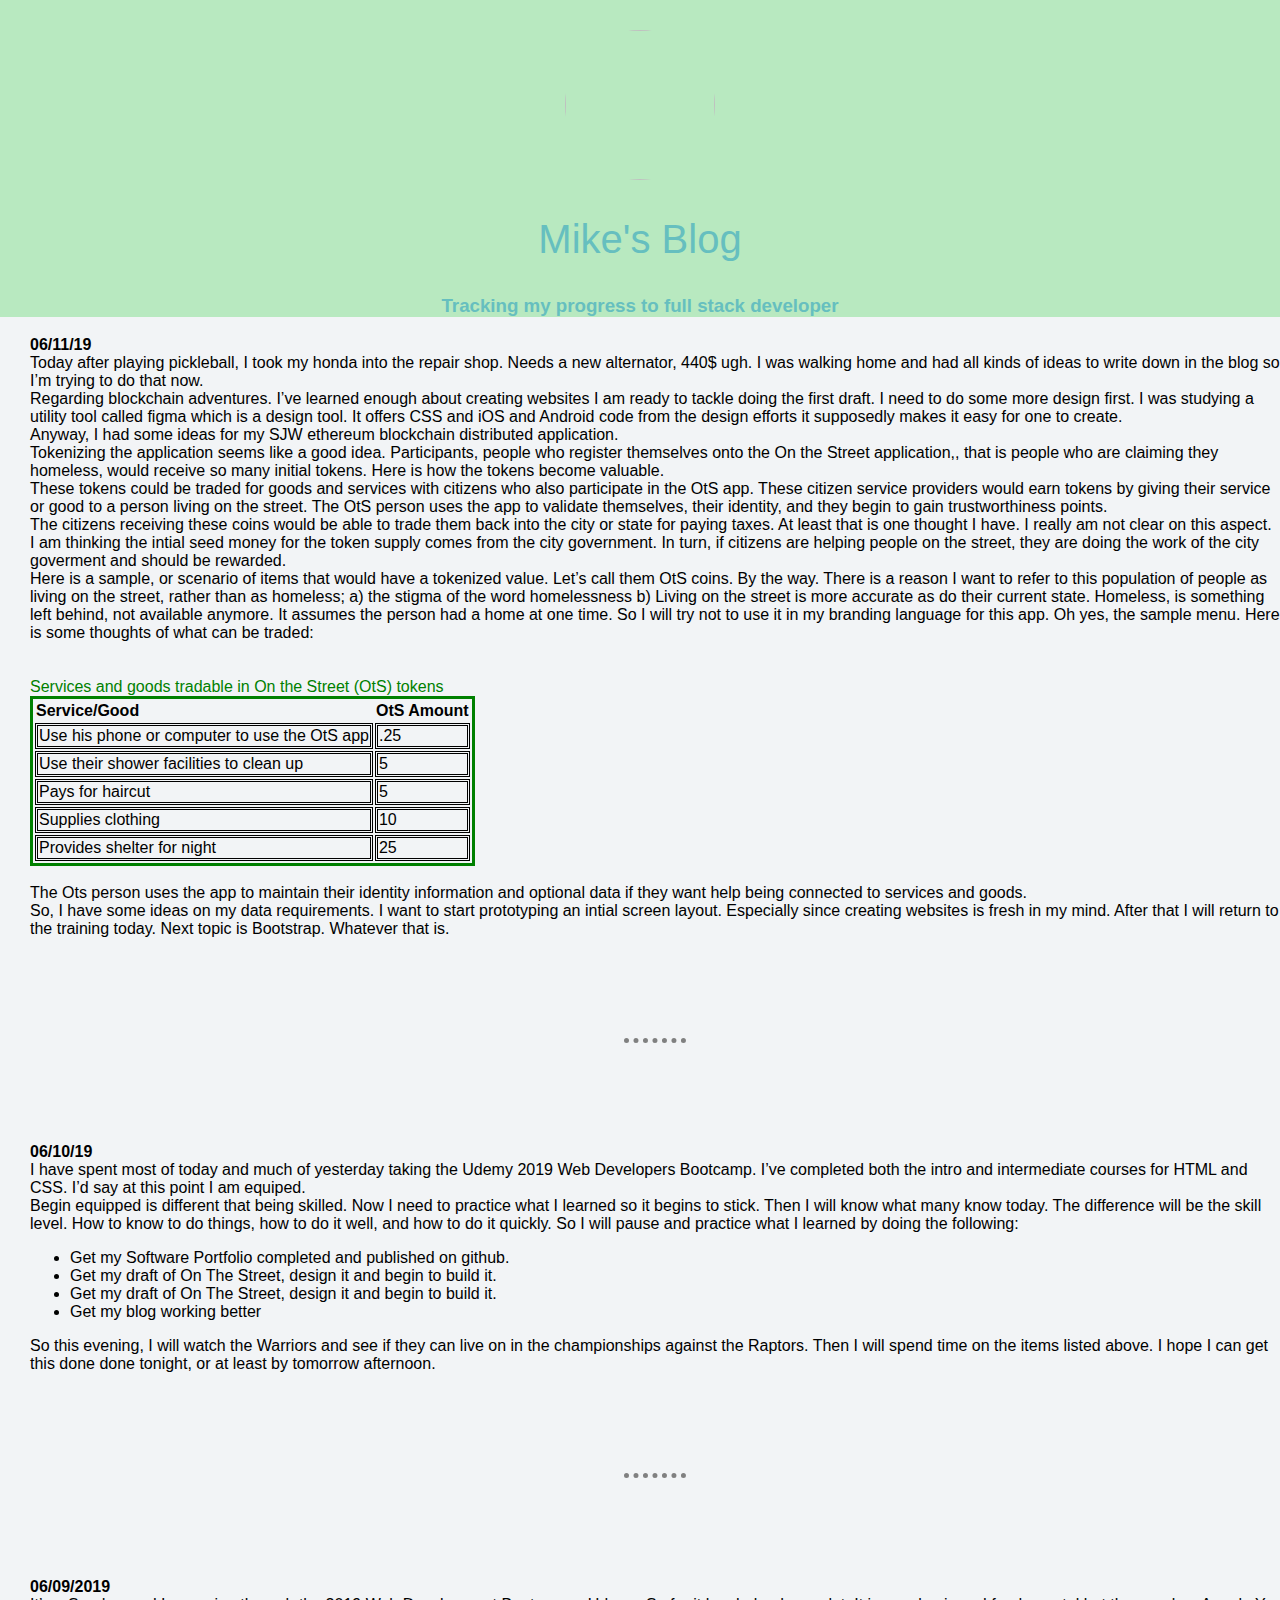
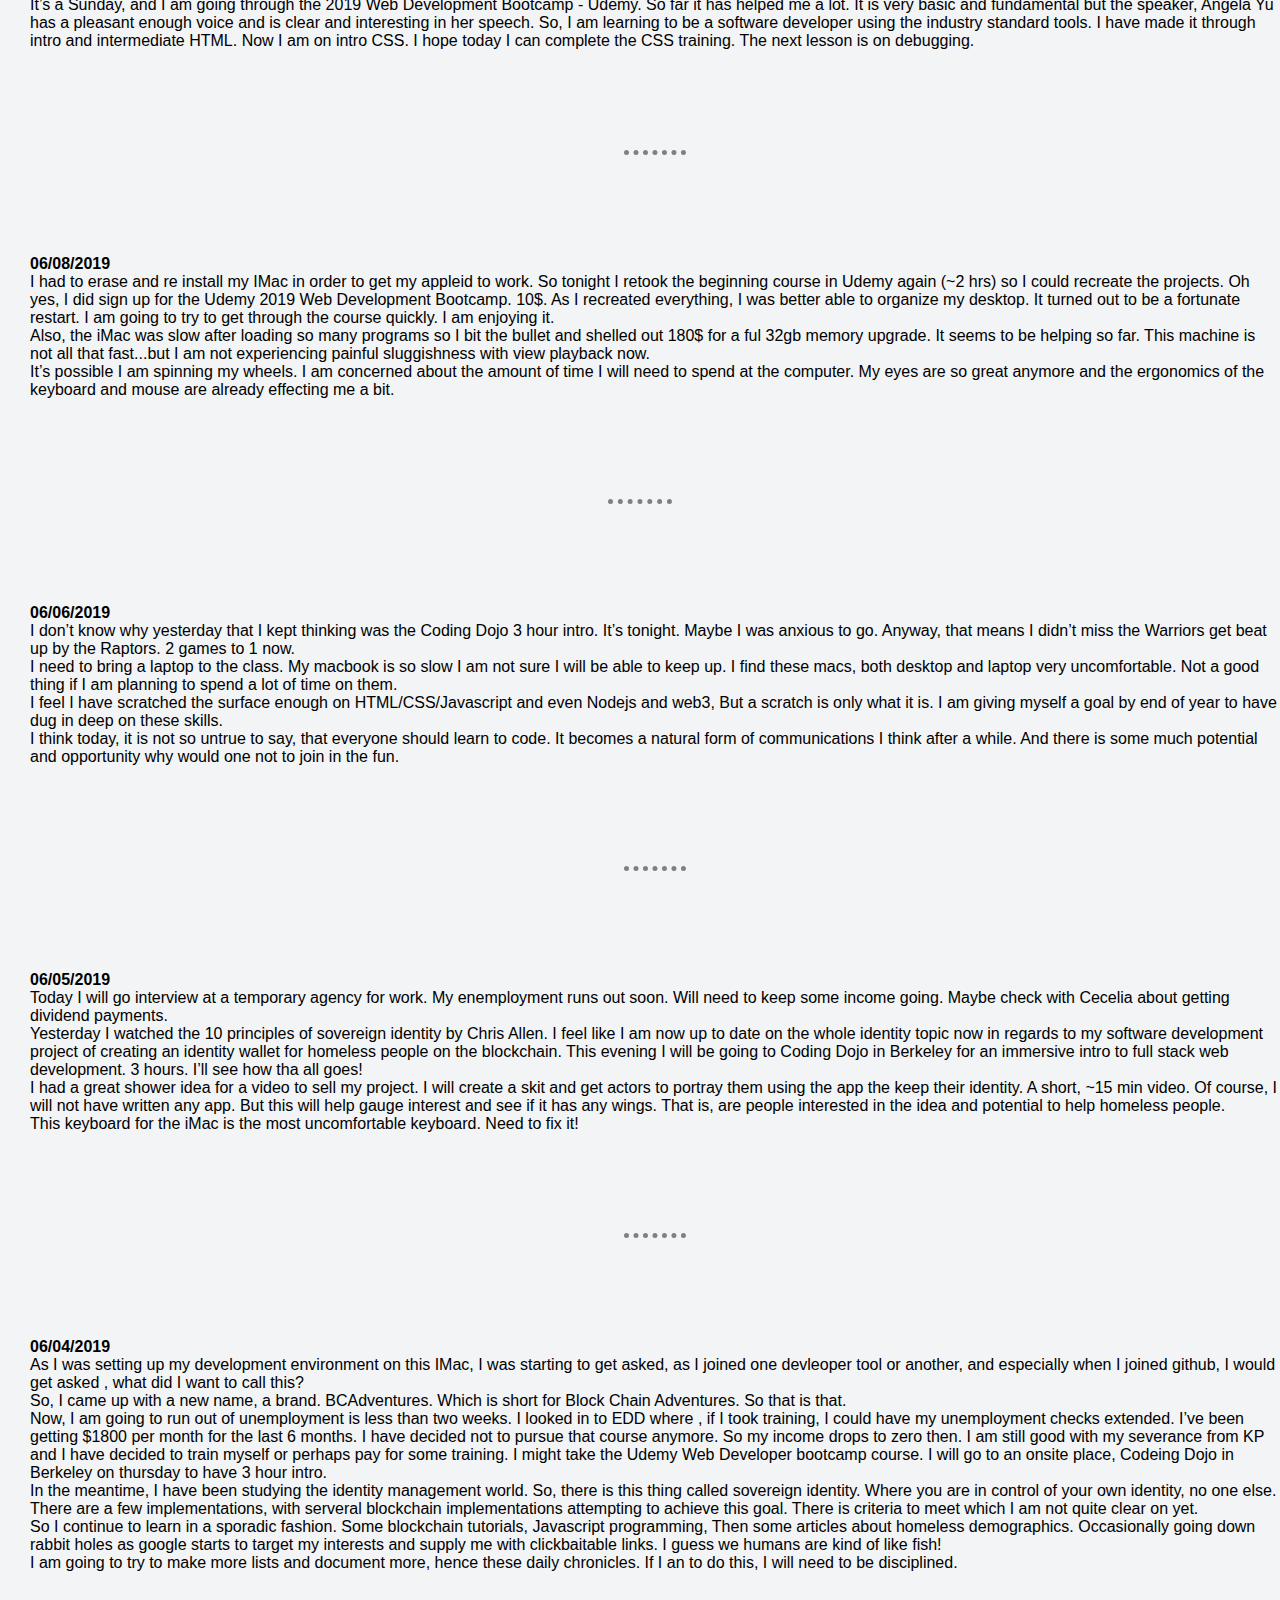
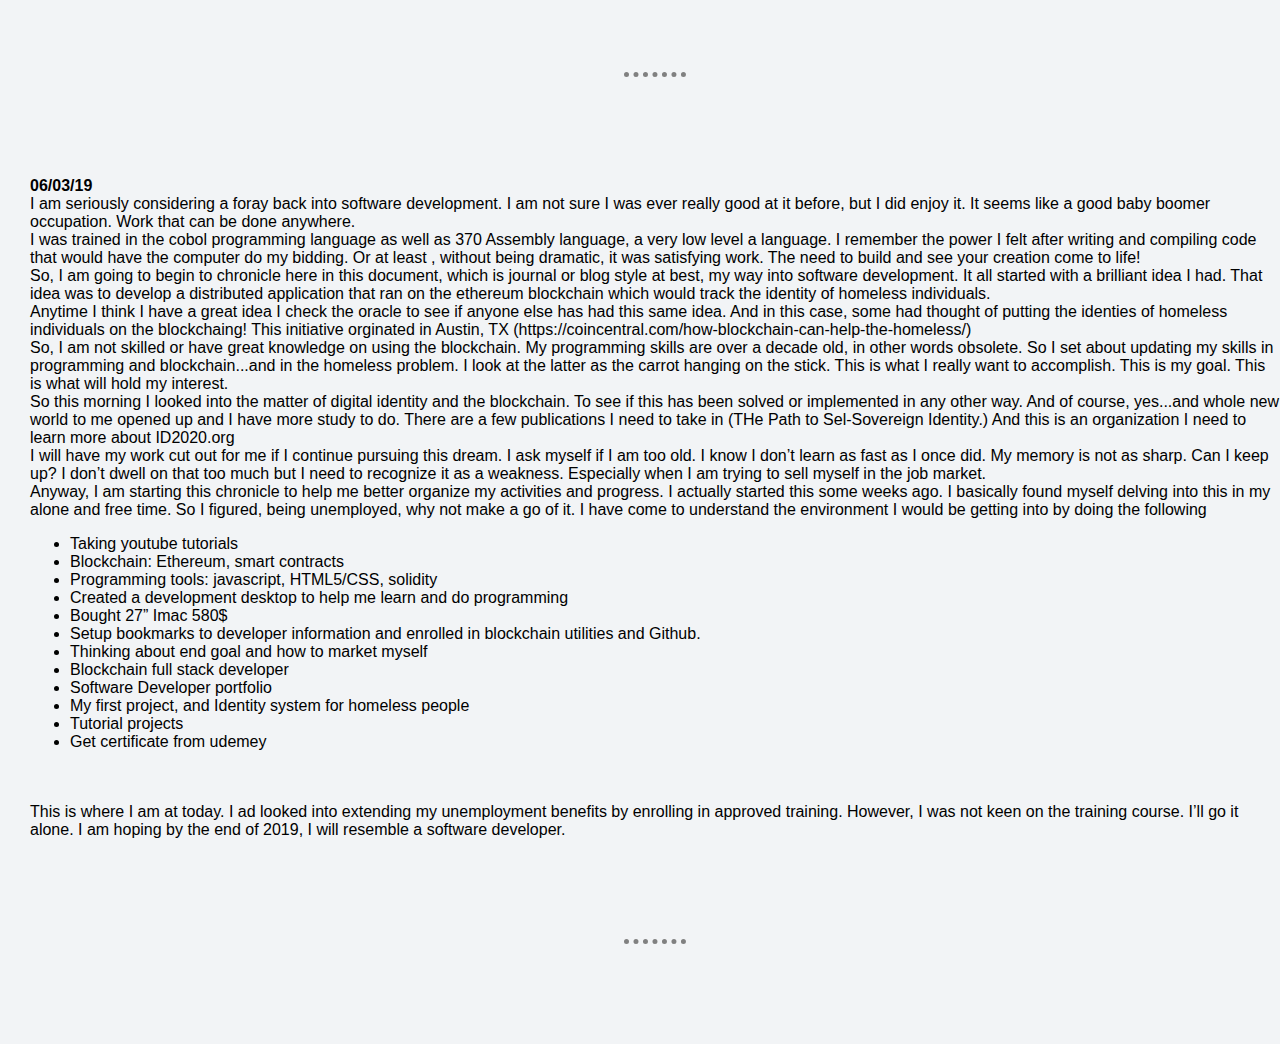
==== commit bfda8c20: "Last update for today" ====
--- a/blog.html
+++ b/blog.html
@@ -38,7 +38,7 @@
     Here is a sample, or scenario of items that would have a tokenized value. Let’s call them OtS coins. By the way. There is a reason I want to refer to this population of people as living on the street, rather than as homeless; a) the stigma of the
     word homelessness b) Living on the street is more accurate as do their current state. Homeless, is something left behind, not available anymore. It assumes the person had a home at one time. So I will try not to use it in my branding language for
     this app. Oh yes, the sample menu. Here is some thoughts of what can be traded:
-    <br>
+    <br><br><br>
     <table>
       <caption>Services and goods tradable in On the Street (OtS) tokens</caption>
       <thead>
@@ -47,10 +47,10 @@
           <th scope="col">OtS Amount</th>
         </tr>
       </thead>
-        
+
       <tr>
         <td>Use his phone or computer to use the OtS app</td>
-        <td>25</td>
+        <td>.25</td>
       </tr>
       <tr>
         <td>Use their shower facilities to clean up</td>
--- a/css/style.css
+++ b/css/style.css
@@ -42,6 +42,27 @@
    width: 345px;
    margin: 30px auto;
  }
+
+ table {
+   table-layout: auto;
+   border-style: solid;
+   border-color: green;
+
+ }
+
+ td {
+   border-style: double;
+
+
+   text overflow: ellipsis;
+
+ }
+
+caption {
+  color: green;
+  font-family: 'subscript' serif;
+  text-align: left;
+}
 /*******************  class modifiers *******************/
 .top-container {
   position: relative;
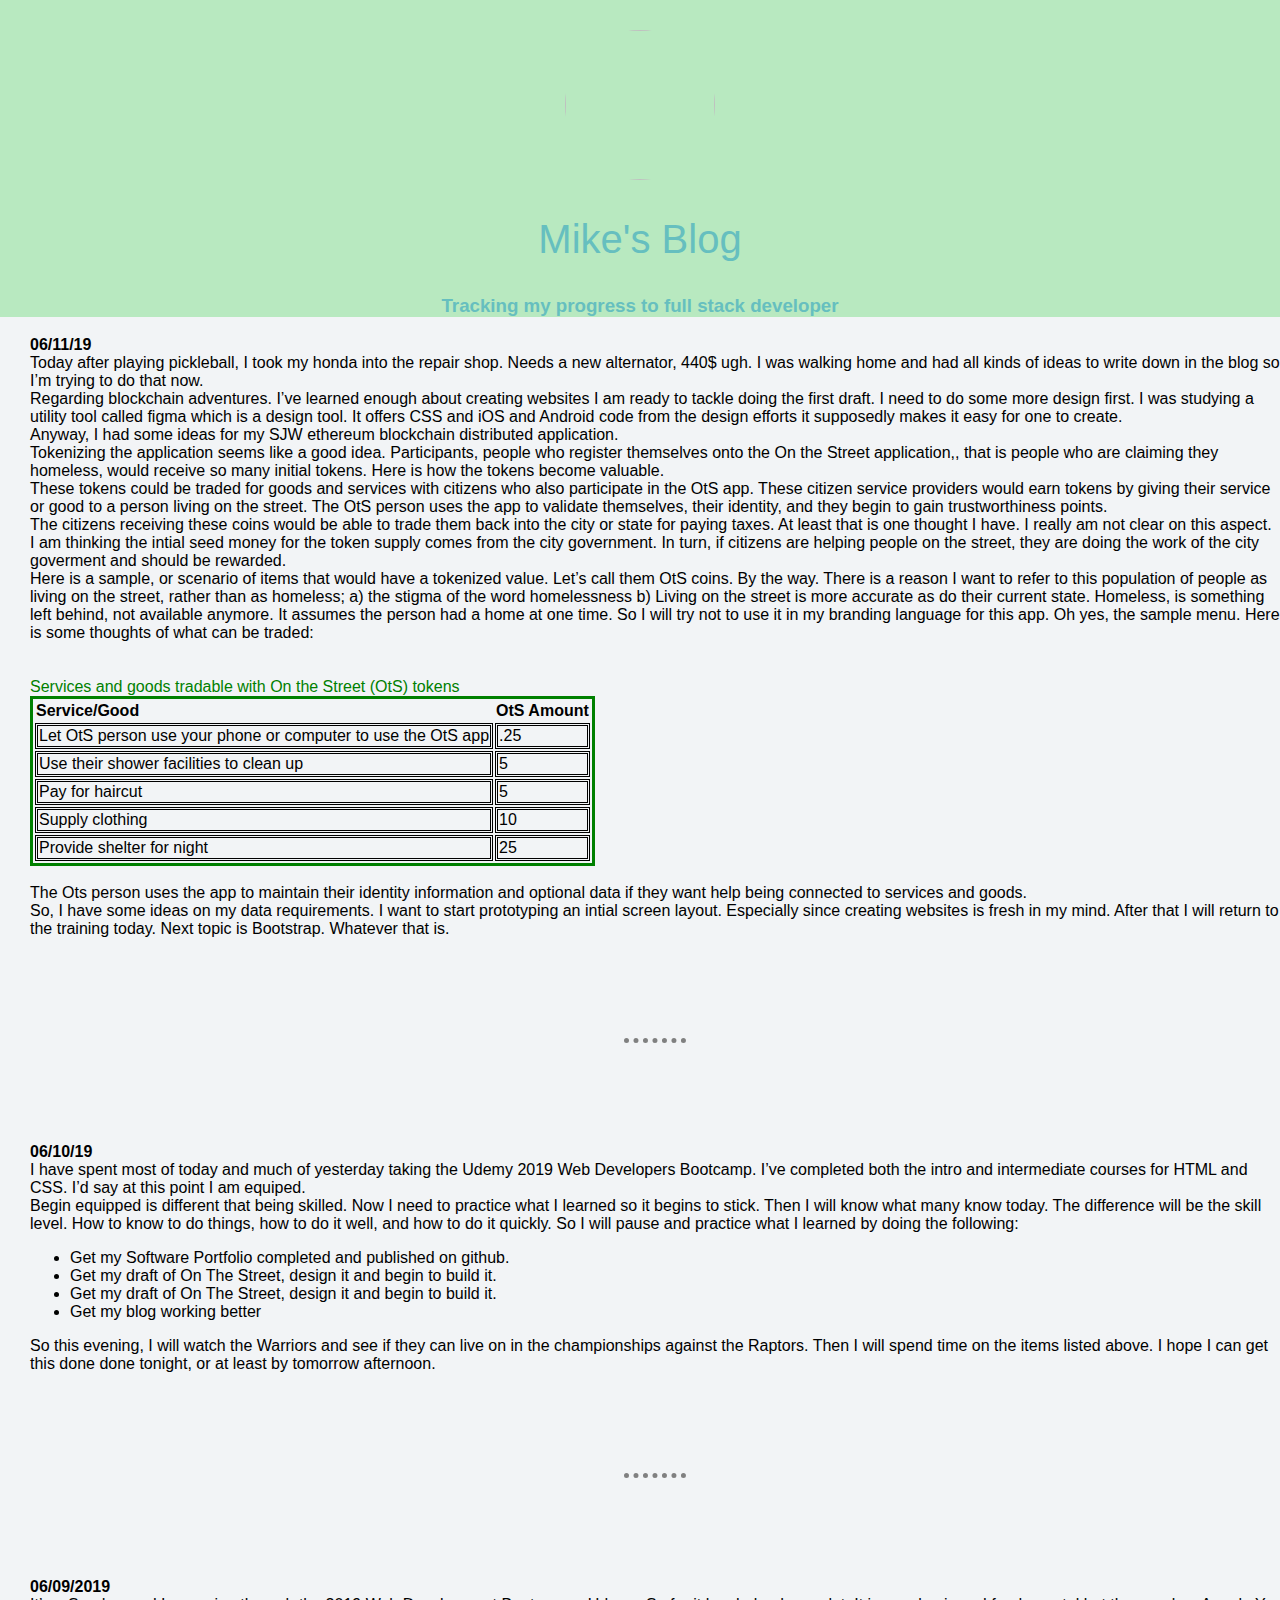
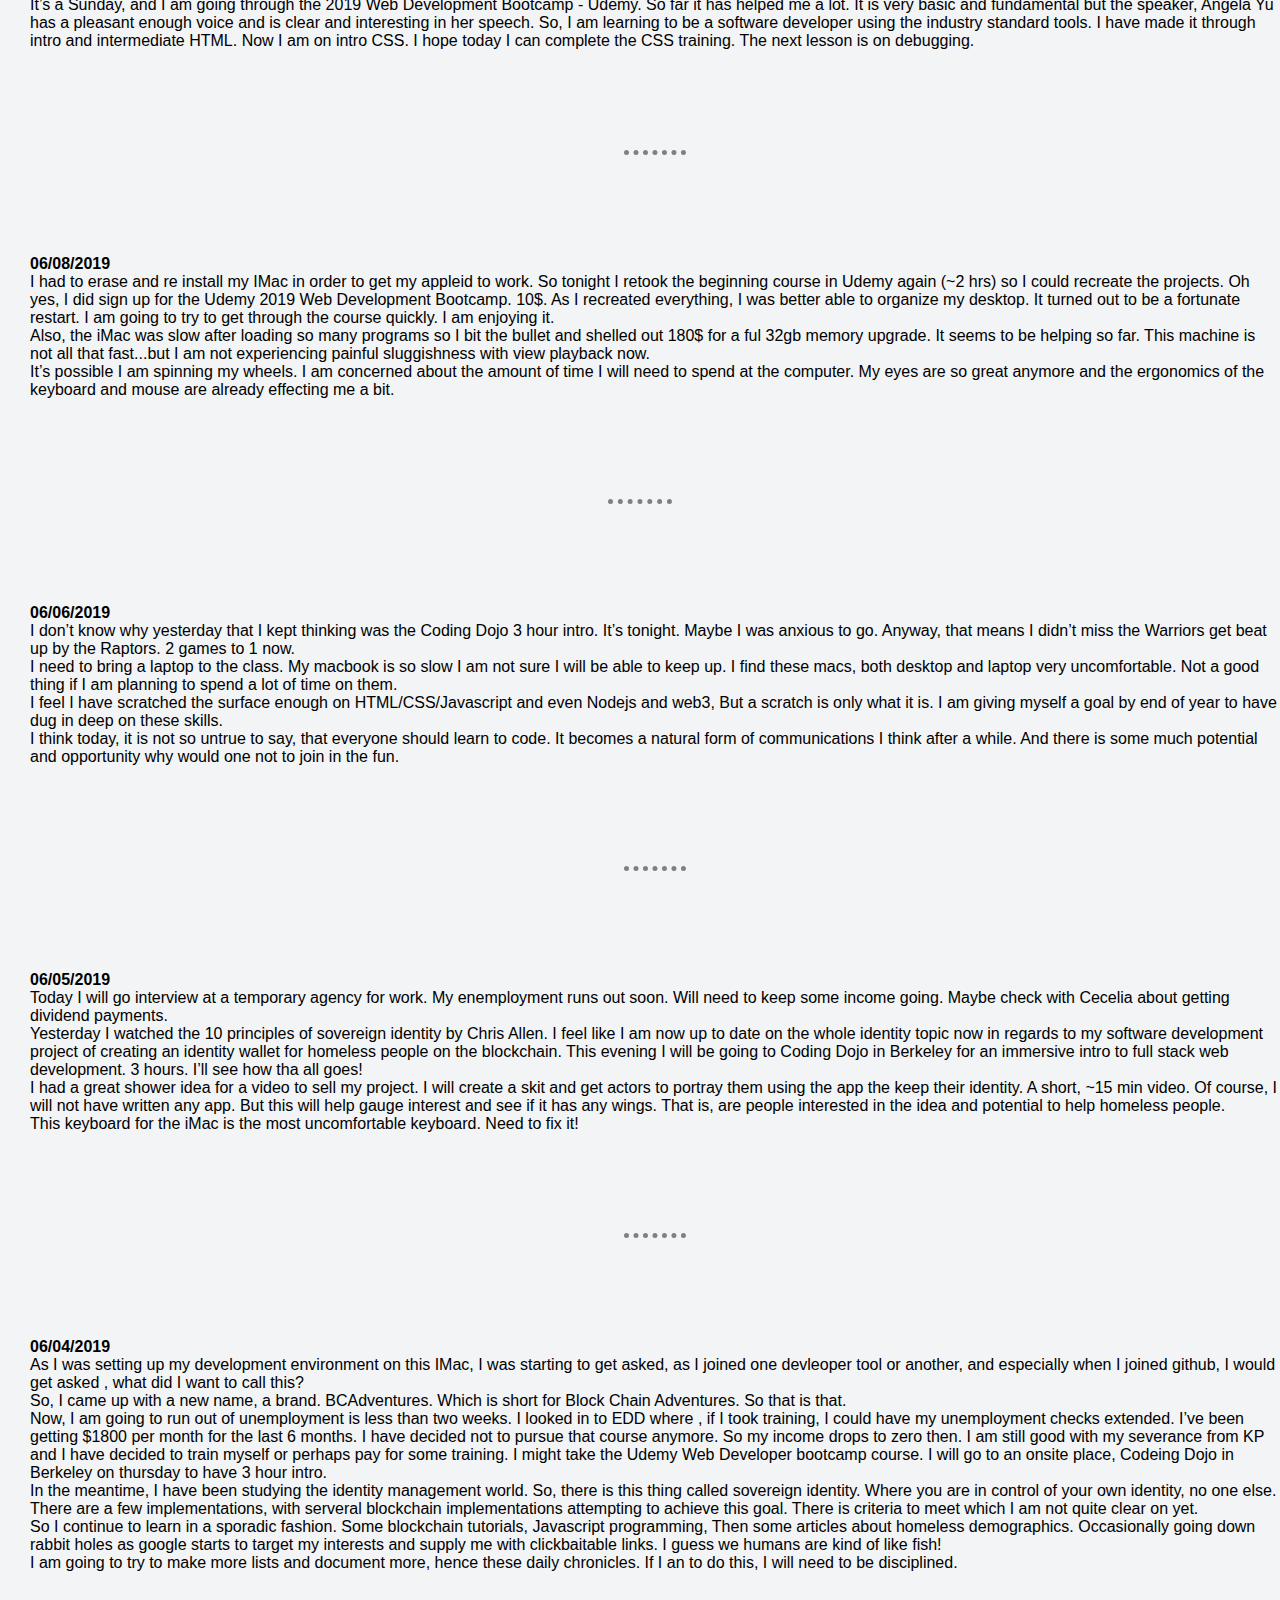
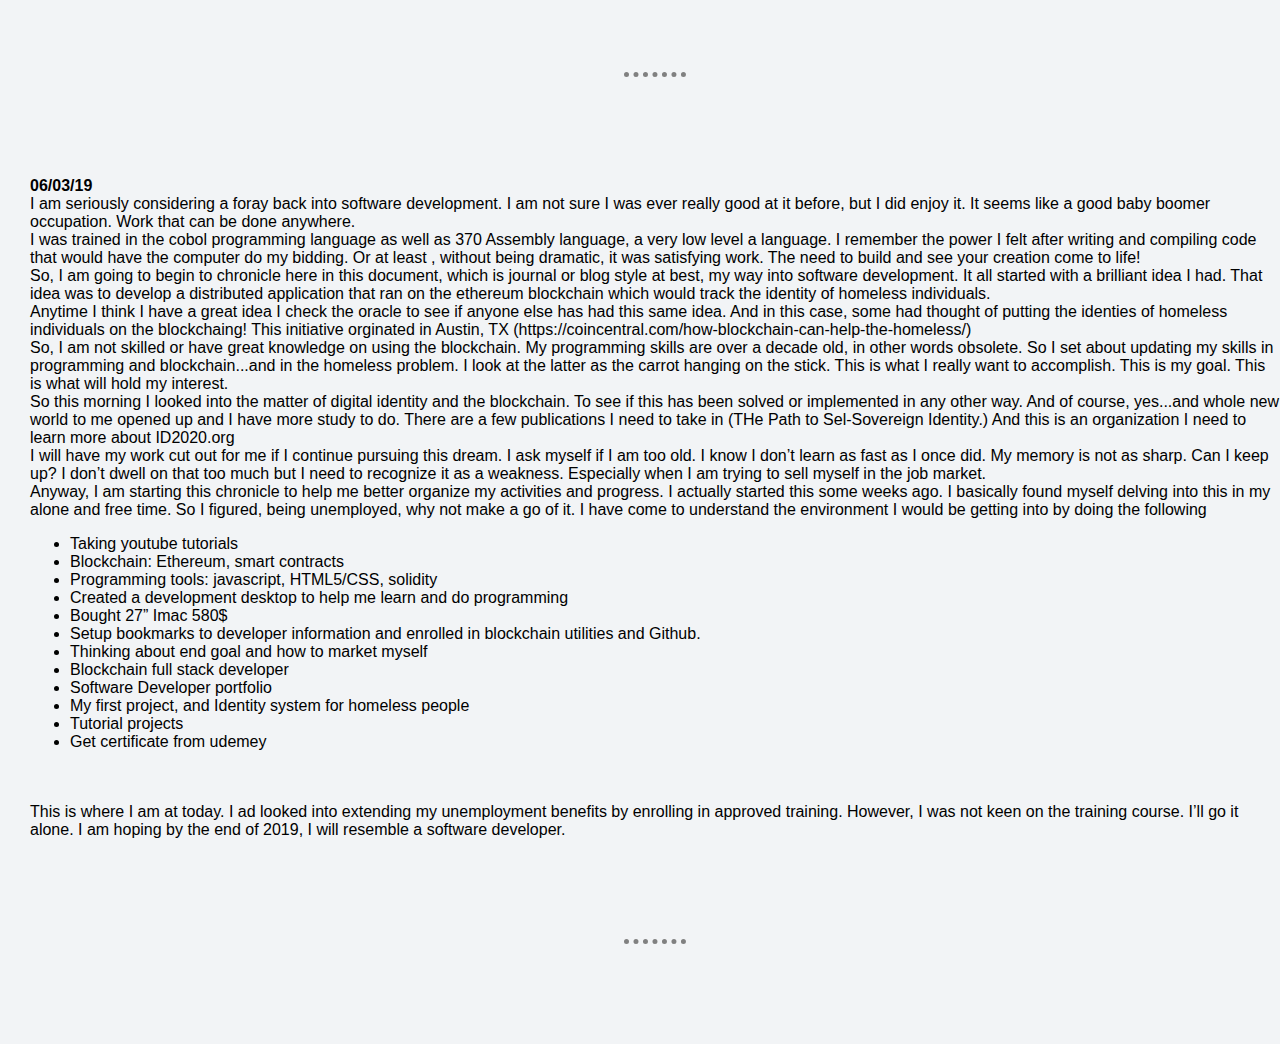
==== commit 3eb09263: "Add files via upload" ====
--- a/blog.html
+++ b/blog.html
@@ -40,7 +40,7 @@
     this app. Oh yes, the sample menu. Here is some thoughts of what can be traded:
     <br><br><br>
     <table>
-      <caption>Services and goods tradable in On the Street (OtS) tokens</caption>
+      <caption>Services and goods tradable with On the Street (OtS) tokens</caption>
       <thead>
         <tr>
           <th scope="col">Service/Good</th>
@@ -49,7 +49,7 @@
       </thead>
 
       <tr>
-        <td>Use his phone or computer to use the OtS app</td>
+        <td>Let OtS person use your phone or computer to use the OtS app</td>
         <td>.25</td>
       </tr>
       <tr>
@@ -57,15 +57,15 @@
         <td>5</td>
       </tr>
       <tr>
-        <td>Pays for haircut</td>
+        <td>Pay for haircut</td>
         <td>5</td>
       </tr>
       <tr>
-        <td>Supplies clothing</td>
+        <td>Supply clothing</td>
         <td>10</td>
       </tr>
       <tr>
-        <td>Provides shelter for night</td>
+        <td>Provide shelter for night</td>
         <td>25</td>
       </tr>
     </table>
